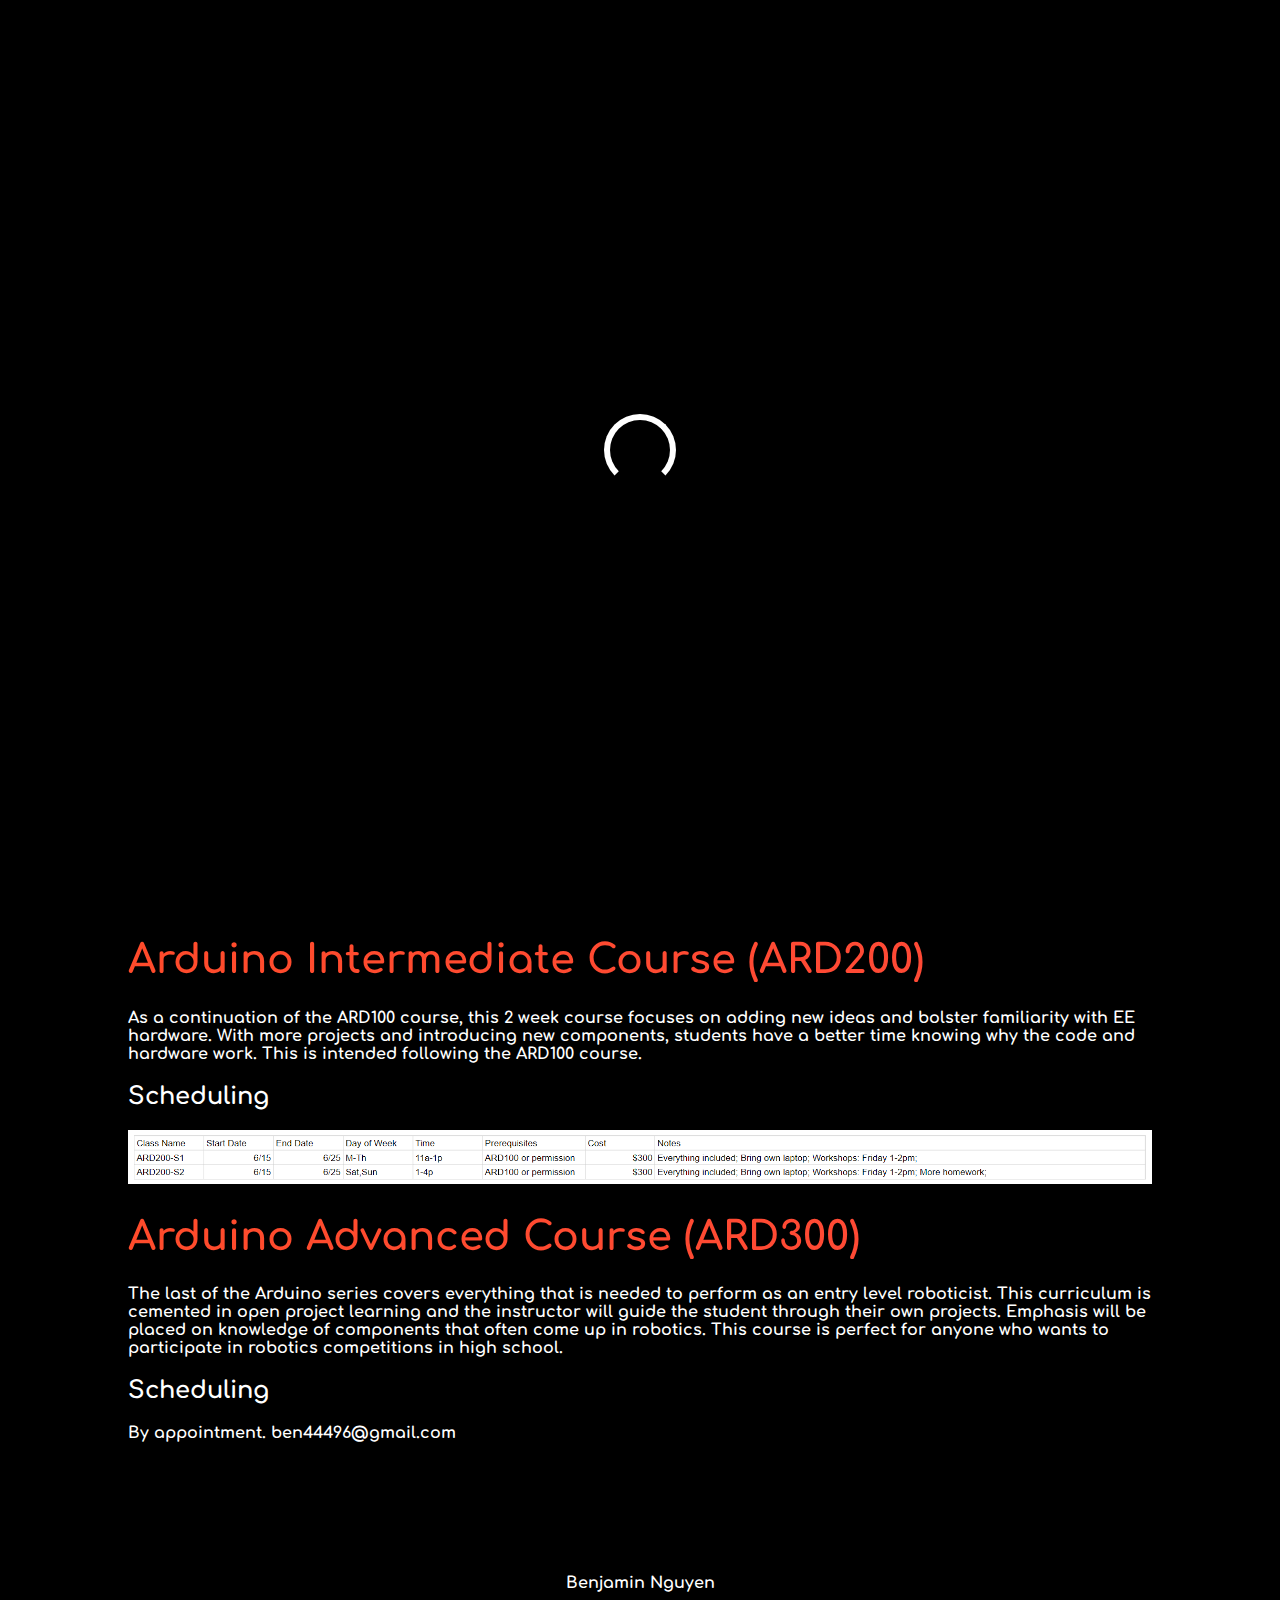
==== arduino_classes.html @ d0c6d92d "added arduino page" ====
<!DOCTYPE html>
<html lang="en">
<head>
    <meta charset="UTF-8">
    <meta name="viewport" content="width=device-width, initial-scale=1.0">
    <meta http-equiv="X-UA-Compatible" content="ie=edge">
    <title>Arduino Classes</title>
    <link rel="stylesheet" href="https://cdnjs.cloudflare.com/ajax/libs/animate.css/3.7.0/animate.min.css">
    <link href="https://fonts.googleapis.com/css?family=Comfortaa:700" rel="stylesheet">
    <script src="https://code.jquery.com/jquery-3.3.1.min.js" integrity="sha256-FgpCb/KJQlLNfOu91ta32o/NMZxltwRo8QtmkMRdAu8=" crossorigin="anonymous"></script>
    <link rel="stylesheet" href="https://use.fontawesome.com/releases/v5.7.1/css/all.css" integrity="sha384-fnmOCqbTlWIlj8LyTjo7mOUStjsKC4pOpQbqyi7RrhN7udi9RwhKkMHpvLbHG9Sr" crossorigin="anonymous">
    <link rel="stylesheet" href="index.css">
</head>

<body>
    <div id="loading">
        <div id="spinner"></div>
    </div>

    <header>
        <div id="title">Benjamin Nguyen</div>
        <nav>
            <ul class="nav_links">
                <li><a href="index.html">Home</a></li>
                <li><a href="index.html#skills">Classes</a></li>
                <li><a href="index.html">Other pages</a></li>
                <button class="btn_one">Contact Me</button>
            </ul>
        </nav>
    </header>

<!--
    <div id="header" class="animated slideInDown" style="animation-delay:1.8s;">
        <div id="title">Benjamin Nguyen</div><br>

        <div id="links">
        <a href="#skills">tutoring classes</a>
        <a href="#work" style="margin:0px 60px;">projects</a>
        <a href="#contact">contact</a>
        </div>
    </div>
-->

<!--
    <div id="middle" style="text-align: center;">
        
            <div id="tagline" class="animated zoomIn" style="animation-delay:1.8s; margin: auto" >
                Robotics enthousiast and <br>
                rapid prototyping expert.<br>
                <button class="btn_one" onclick="window.location.href = '#skills';">Check me out!</button>
            </div>
        
    </div>

    <div id="portfolio">
        <div id=""
    </div>
-->
    

    <div id="portfolio">
            <div id="beginning">
                <h1>Arduino Classes</h1>   
                <div>
                    <p style="line-height: 1.2em">
                        I offer beginner Arduino classes that teach the fundamentals of 
                        <a href="https://en.wikipedia.org/wiki/Electrical_engineering" style="text-decoration: none; color: #ff4d4d">Electrical Engineering</a>
                        and <a href="https://en.wikipedia.org/wiki/Computer_science" style="text-decoration: none; color: #ff4d4d">Computer Science</a>
                         targeted at Middle schoolers and High schoolers. If you want to learn more about
                        the class and enroll in one, please click the following buttons to redirect you to the correct class.
                    </p>               
                    <button class="btn_one" onclick="window.location.href = '#arduino_beginner';">Arduino Beginner</button>
                    <button class="btn_two" onclick="window.location.href = '#arduino_intermediate';">Arduino Intermediate</button>
                    <button class="btn_three" onclick="window.location.href = '#arduino_advanced';">Arduino Advanced</button>
                </div> 
            </div>

             <div id="arduino_beginner">
                 <h1>Arduino Beginner Course (ARD100)</h1>   
                 <div>
                        <p>
                            This 2 week long course will cover the basics of an introductory look into what an Arduino 
                            is and how we can use the technology to bring about different projects. We will cover the 
                            basics of how an Arduino works as well as some introductory-level CS syntax for coding. 
                            This course is perfect for someone who wants to try out robotics but doesn't know where to start!
                        </p>
                 </div>
                 <div>
                     <h2>Scheduling</h2>
                     <img src="images/ARD100_schedule.png" alt="ARD100 Schedule" width="100%">
                 </div> 
             </div>
             <br>
             
            <div id="arduino_intermediate">
                    <h1>Arduino Intermediate Course (ARD200)</h1>   
                    <div>
                           <p>
                               As a continuation of the ARD100 course, this 2 week course focuses on adding new ideas
                               and bolster familiarity with EE hardware. With more projects and introducing new components,
                               students have a better time knowing why the code and hardware work. This is intended 
                               following the ARD100 course.
                           </p>
                    </div>
                    <div>
                        <h2>Scheduling</h2>
                        <img src="images/ARD200_schedule.png" alt="ARD200 Schedule" width="100%">
                    </div> 
            </div>

            <div id="arduino_advanced">
                    <h1>Arduino Advanced Course (ARD300)</h1>   
                    <div>
                           <p>
                               The last of the Arduino series covers everything that is needed to perform as an entry level 
                               roboticist. This curriculum is cemented in open project learning and the instructor will 
                               guide the student through their own projects. Emphasis will be placed on knowledge of 
                               components that often come up in robotics. This course is perfect for anyone who wants to
                               participate in robotics competitions in high school.
                           </p>
                    </div>
                    <div>
                        <h2>Scheduling</h2>
                        <p>By appointment. ben44496@gmail.com</p>
                    </div> 
            </div>
            
    </div>
    <div id="footer">
        Benjamin Nguyen <br> 
        <!--
            <br>
            <a href="https://imfunniee.github.io">imfunniee</a>
        -->
    </div>
<script src="index.js" type="text/javascript"></script>
</body>
</html>
---- index.css ----
body,html {
    padding:0px;
    margin:0px;
    font-family: 'Comfortaa', cursive;
    font-weight:bold;
    color:#fff;
    background:rgb(0, 0, 0);
    scroll-behavior: smooth;
}
#loading {
    width: 100vw;
    height: 100vh;
    position: fixed;
    background: #000;
    z-index: 999;
    display: flex;
    justify-content: center;
    flex-direction: column;
    align-items: center;
}
#spinner {
    animation: rotate 0.56s infinite linear;
    width:60px;
    height:60px;
    border:6px solid #fff;
    border-bottom:6px solid #000;
    border-radius:50%;
    margin:0;
}
@keyframes rotate {
    0% {transform: rotate(0deg);}
    100% {transform: rotate(360deg);}
}

#header {
    width:80%;
    padding:4% 10%;
    text-align:center;
    position:absolute;
    transition:0.6s ease-in-out;
}
#header div {
    display:block;
}


#title {
    font-size:40px;
    background-image: linear-gradient(to left, #FF416C 0%, #FF4B2B 100%);
    -webkit-background-clip:text;
    background-clip:text;
    -webkit-text-fill-color: transparent;
    background-size:500% 500% !important;
    -webkit-animation: Gradient 20s ease infinite;
    -moz-animation: Gradient 20s ease infinite;
    -o-animation: Gradient 20s ease infinite;
    animation: Gradient 20s ease infinite;
    font-family: 'Comfortaa', cursive;
}
#links {
    margin:40px 0px;
    transition:0.6s ease-in-out;
    color:#fff;
}
#links a {
    margin:0px 30px;
    color:inherit;
    text-decoration:none;
    transition:0.4s ease-in-out;
    padding:5px 8px;
    border-bottom:2px solid transparent;
}
#links a:hover {
    border-bottom:2px solid #fff;
}
#middle {
    width:95%;
    height:80vh;
    background:linear-gradient(0deg,rgba(0,0,0,1),rgba(0,0,0,0)),url("https://images.unsplash.com/photo-1494587351196-bbf5f29cff42?ixlib=rb-1.2.1&ixid=eyJhcHBfaWQiOjEyMDd9&&w=1351&q=80") center center fixed;
    background-size:100% auto;
    background-repeat:no-repeat;
    color:white;
    display:flex;
    justify-content:center;
    flex-direction:column;
    transition:1s ease-in-out;
    padding-top:20vh;
    margin:auto;
}

#tagline {
    font-size:50px;
    width:60%;
}
#portfolio {
    width:80%;
    padding:2% 10%;
}
#portfolio div h1 {
    font-size:40px;
    background-image: linear-gradient(to left, #FF416C 0%, #FF4B2B 100%);
    -webkit-background-clip:text;
    background-clip:text;
    -webkit-text-fill-color: transparent;
    background-size:500% 500% !important;
    -webkit-animation: Gradient 20s ease infinite;
    -moz-animation: Gradient 20s ease infinite;
    -o-animation: Gradient 20s ease infinite;
    animation: Gradient 20s ease infinite;
    font-family: 'Comfortaa', cursive;
}
#skills {
    margin:4vh 0px !important;
    padding:2vh 0px !important;
}
#work {
    margin:4vh 0px !important;
    padding:2vh 0px !important;
}
#contact {
    margin:4vh 0px !important;
    padding:2vh 0px !important;
}
#contact form {
    width:100%;
}
#contact form input {
    width:46%;
    margin:20px 1%;
    background:transparent;
    border:0px;
    border-bottom:2px solid rgba(255,255,255,0.5);
    padding:8px 10px;
    font-family: 'Comfortaa', cursive;
    font-size:18px;
    transition:0.4s ease-in-out;
    color:#fff;
}
#contact form textarea {
    width:100%;
    margin:20px 1%;
    padding:8px 10px;
    border:0px;
    border-bottom:2px solid rgba(255,255,255,0.5);
    padding:8px 10px;
    font-family: 'Comfortaa', cursive;
    font-size:18px;
    background:transparent;
    resize:none;
    transition:0.4s ease-in-out;
    color:#fff;
}
#contact form input:focus {
    outline:none;
    border-bottom:2px solid rgba(255,255,255,1);
}
#contact form textarea:focus {
    outline:none;
    border-bottom:2px solid rgba(255,255,255,1);
}
::placeholder {
    color:#fff;
}
.btn_one {
    color:white;
    padding:10px 40px;
    border-radius:50px;
    border:2px solid #fff;
    font-size:18px;
    font-family: 'Comfortaa', cursive;
    font-weight:bold;
    background:transparent;
    transition:0.4s ease-in-out;
    margin:30px 10px;
}
.btn_one:hover {
    background:white;
    cursor:pointer;
    color:#000;
}
.project div {
    font-weight:normal;
}
.btn_two {
    color:#000;
    padding:10px 40px;
    border-radius:50px;
    border:2px solid #fff;
    font-size:18px;
    font-family: 'Comfortaa', cursive;
    font-weight:bold;
    background:#fff;
    transition:0.4s ease-in-out;
    margin:30px 10px;
}
.btn_two:hover {
    background:#ff4d4d; /*transparent*/
    cursor:pointer;
    color:#fff; /*#fff*/
}
.btn_three {
    color:#000;
    padding:10px 40px;
    border-radius:50px;
    border:2px solid #ff4d4d;
    font-size:18px;
    font-family: 'Comfortaa', cursive;
    font-weight:bold;
    background:#ff4d4d;
    transition:0.4s ease-in-out;
    margin:30px 10px;
}
.btn_three:hover {
    background:transparent;
    cursor:pointer;
    color:#fff;
}
#details {
    margin:6vh 0px;
}
.btn_social {
    font-size:18px;
    color:#fff;
    margin:40px 20px;
    padding:15px 18px;
    border-radius:50%;
    background:#000;
    transition:0.4s ease-in-out;
}
.btn_social:hover {
    color:#000;
    background:#fff;
    cursor:pointer;
}
@media (max-width: 900px){
    #header {
        width:94%;
        padding:15% 3%;
    }
    #title {
        font-size:30px;
    }
    #links {
        margin:30px 0px;
    }
    #links a {
        margin:0px;
    }
    #middle {
        width:100%;
        border-radius:0px;
        height:80vh;
        background-size:cover;
    }
    #tagline {
        width:90%;
        font-size:30px;
    }
    .btn_one {
        font-size:14px;
        padding:8px 20px;
    }
    .btn_two {
        font-size:14px;
        padding:8px 20px;
    }
    #contact form input {
        width:92%;
    }
    #contact form textarea {
        width:92%;
    }
    .btn_social {
        font-size:14px;
        margin:10px;
        padding:10px 11px;
    }
}
#footer {
    width:100%;
    padding:10vh 0px;
    text-align:center;
    font-weight:bold;
}
#footer a {
    font-size:18px;
    background-image: linear-gradient(to left, #FF416C 0%, #FF4B2B 100%);
    -webkit-background-clip:text;
    background-clip:text;
    -webkit-text-fill-color: transparent;
    background-size:500% 500% !important;
    -webkit-animation: Gradient 20s ease infinite;
    -moz-animation: Gradient 20s ease infinite;
    -o-animation: Gradient 20s ease infinite;
    animation: Gradient 20s ease infinite;
    font-family: 'Comfortaa', cursive;
    text-decoration:none;
}
button:focus {
    outline:none;
}
::-webkit-scrollbar {
    width:5px;
    height:5px;
}
::-webkit-scrollbar-track {
    background: #f1f1f1; 
}
::-webkit-scrollbar-thumb {
    background: #000; 
}
::-webkit-scrollbar-thumb:hover {
    background: #555; 
}
@-webkit-keyframes Gradient {
0% {background-position: 0% 50%}
50% {background-position: 100% 50%}
100% {background-position: 0% 50%}
}
@-moz-keyframes Gradient {
0% {background-position: 0% 50%}
50% {background-position: 100% 50%}
100% {background-position: 0% 50%}
}
@keyframes Gradient {
0% {background-position: 0% 50%}
50% {background-position: 100% 50%}
100% {background-position: 0% 50%}
}





li, a, button{

}

header {
    display: flex;
    justify-content: space-between;
    align-items: center;
    padding: 30px 10%;
} 

.nav_links{
    list-style:none;
}
.nav_links li{
    display: inline-block;
    padding: 0px 20px;
}
.nav_links li a {
    transition: all 0.3s ease-in 0s;
    text-decoration: none;
    color: #ff4d4d;
    font-size: 16px;
}

.nav_links li a:hover{
    
}

#beginning{
    margin:4vh 0px !important;
    padding:2vh 0px !important;
}
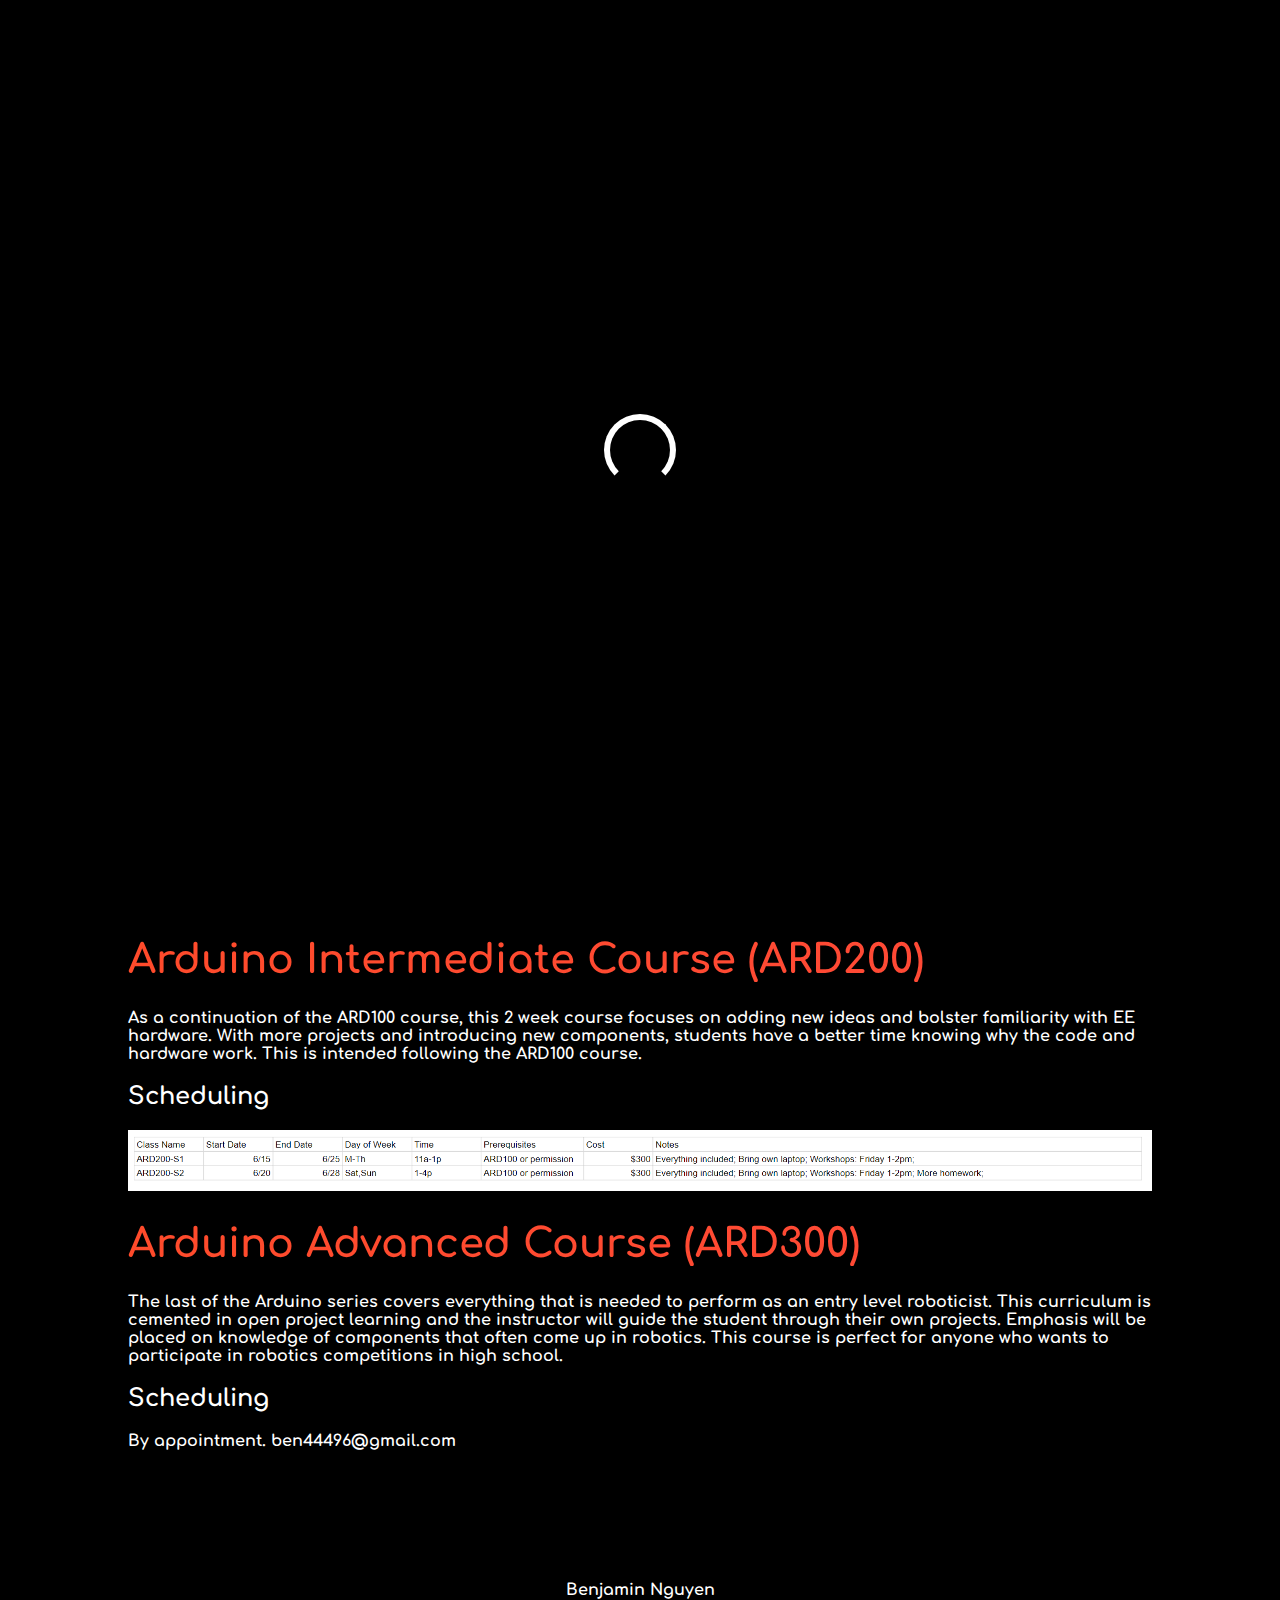
==== commit 17c8234f: "finished base" ====
--- a/arduino_classes.html
+++ b/arduino_classes.html
@@ -24,7 +24,7 @@
                 <li><a href="index.html">Home</a></li>
                 <li><a href="index.html#skills">Classes</a></li>
                 <li><a href="index.html">Other pages</a></li>
-                <button class="btn_one">Contact Me</button>
+                <a href="contact.html"><button class="btn_one">Contact Me</button></a>
             </ul>
         </nav>
     </header>
--- a/index.css
+++ b/index.css
@@ -76,7 +76,7 @@
 #middle {
     width:95%;
     height:80vh;
-    background:linear-gradient(0deg,rgba(0,0,0,1),rgba(0,0,0,0)),url("https://images.unsplash.com/photo-1494587351196-bbf5f29cff42?ixlib=rb-1.2.1&ixid=eyJhcHBfaWQiOjEyMDd9&&w=1351&q=80") center center fixed;
+    background:linear-gradient(0deg,rgba(0,0,0,1),rgba(0,0,0,0)),url("https://airbus-h.assetsadobe2.com/is/image/content/dam/products-and-solutions/military-aircraft/future-air-power/Web.FCAS.Stage.jpg?wid=1920&fit=fit,1&qlt=85,0") center center fixed; /*https://images.unsplash.com/photo-1494587351196-bbf5f29cff42?ixlib=rb-1.2.1&ixid=eyJhcHBfaWQiOjEyMDd9&&w=1351&q=80*/
     background-size:100% auto;
     background-repeat:no-repeat;
     color:white;
